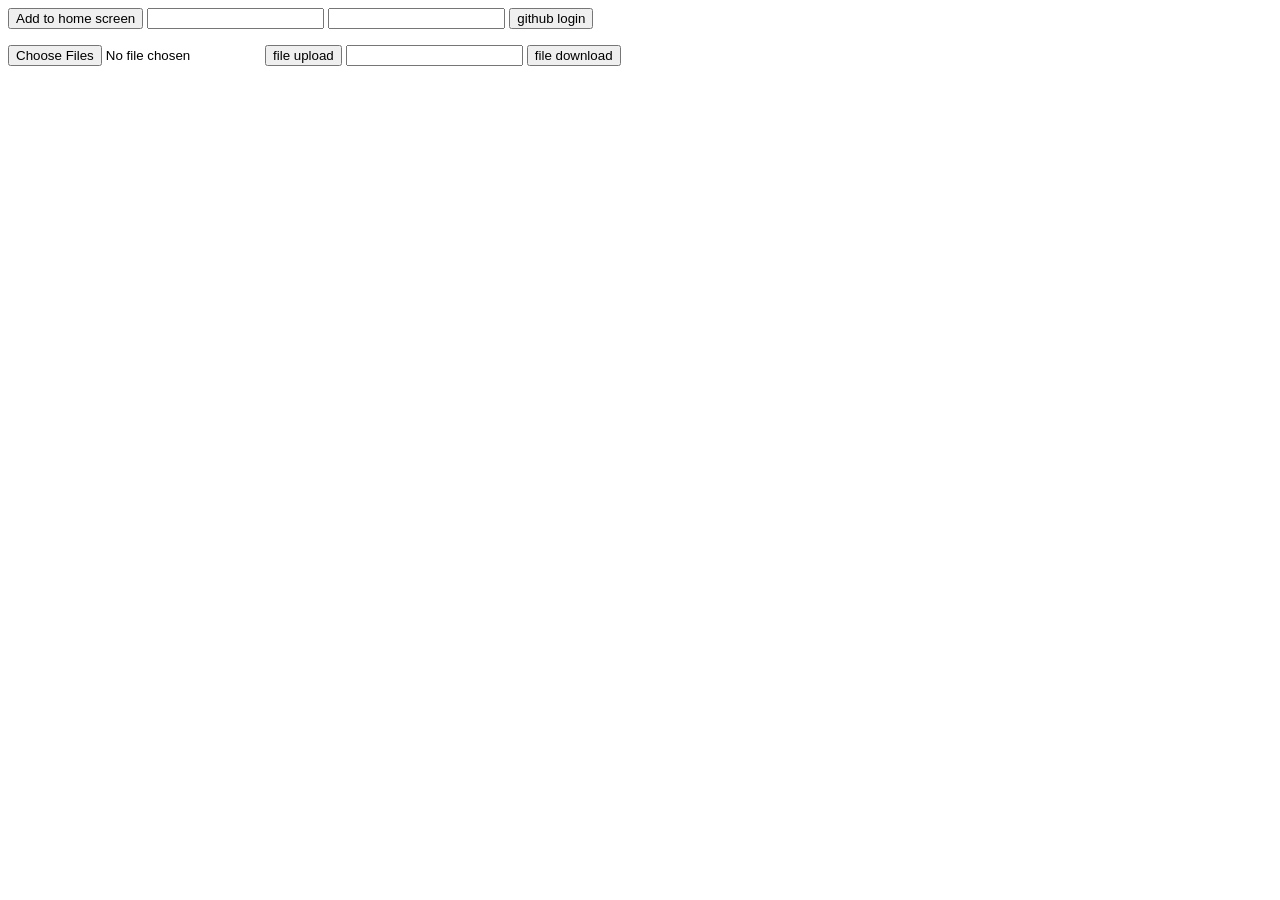
==== login.html @ 06b5f2d4 "commit" ====
<!DOCTYPE html>
<html lang="en" dir="auto">
  <head>
    <meta charset="utf-8">
    <link rel="icon" href="/pwa-example/icon/fox-icon.png">
    <title>github storage demo</title>
    <!-- <script src="/pwa-example/githubAPIadvance.js"></script> -->
    <link href="/pwa-example/style.css" rel="stylesheet">
    <script src="/pwa-example/db.js"></script>
    <script src="/pwa-example/index.js"></script><!-- defer -->
    <link rel="manifest" href="/pwa-example/manifest.json">
  </head>
  <body>
    <button id="home-add-button">Add to home screen</button>

    <input id="user-id" type="text">
    <input id="user-pw" type="password">
    <button id="login-button" onclick="basicAuth()">github login</button>

    <ul id="file-list">
      
    </ul>

    <input id="files" type="file" multiple>
    <button id="upload-button" onclick="upload()">file upload</button>

    <input type="text">
    <button id="download-button">file download</button>

    <div id="log">

    </div>

    <!-- <script src="password.js"></script> -->

  </body>
</html>
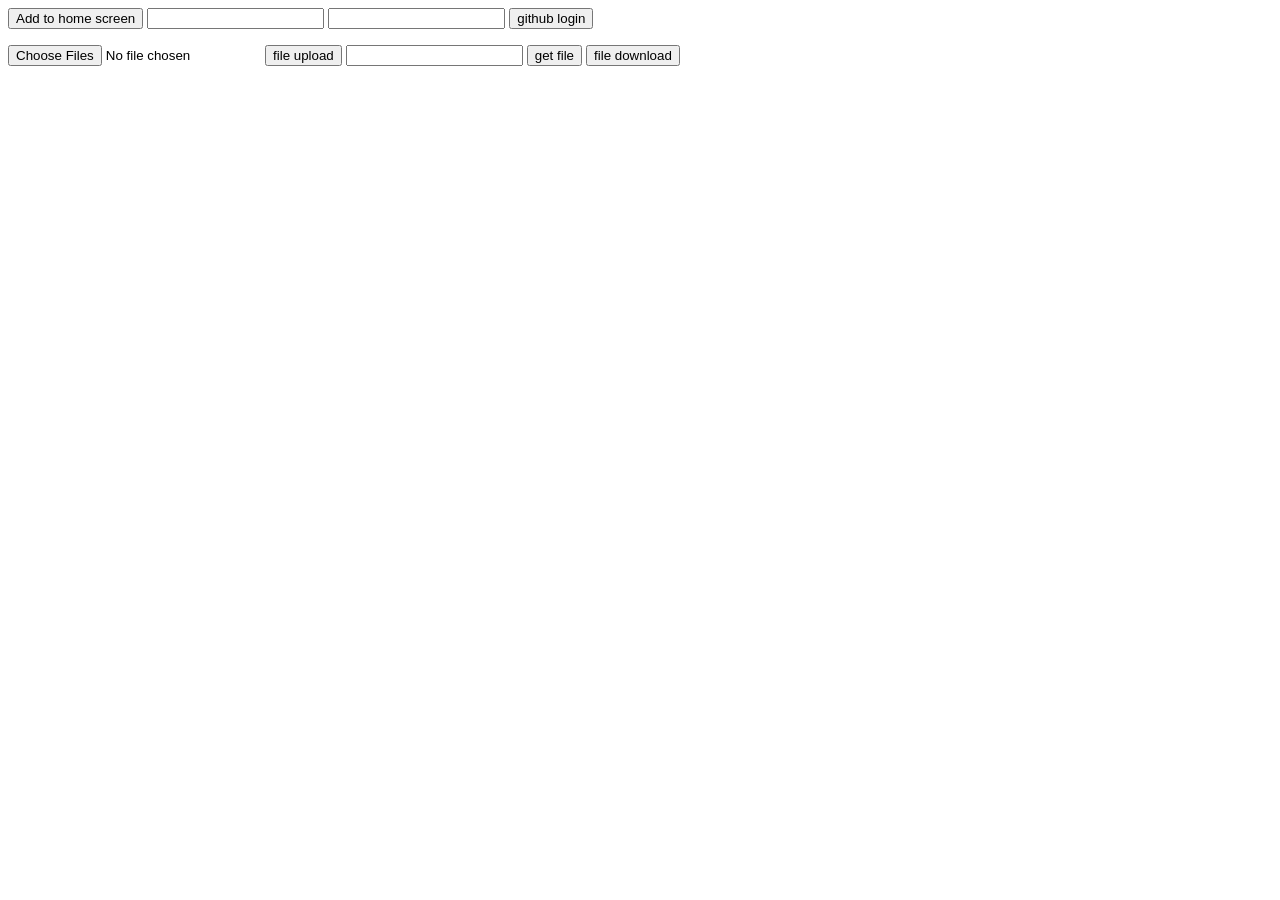
==== commit 860b008c: "v1.0" ====
--- a/login.html
+++ b/login.html
@@ -3,12 +3,12 @@
   <head>
     <meta charset="utf-8">
     <link rel="icon" href="/pwa-example/icon/fox-icon.png">
+    <link rel="manifest" href="/pwa-example/manifest.json">
     <title>github storage demo</title>
-    <!-- <script src="/pwa-example/githubAPIadvance.js"></script> -->
     <link href="/pwa-example/style.css" rel="stylesheet">
     <script src="/pwa-example/db.js"></script>
+    <script src="/pwa-example/github_front_API.js"></script>
     <script src="/pwa-example/index.js"></script><!-- defer -->
-    <link rel="manifest" href="/pwa-example/manifest.json">
   </head>
   <body>
     <button id="home-add-button">Add to home screen</button>
@@ -24,14 +24,15 @@
     <input id="files" type="file" multiple>
     <button id="upload-button" onclick="upload()">file upload</button>
 
-    <input type="text">
-    <button id="download-button">file download</button>
+    <input id="path" type="text">
+    <button id="get-button" onclick="get()">get file</button>
+    <button id="download-button" onclick="download()">file download</button>
 
     <div id="log">
 
     </div>
 
-    <!-- <script src="password.js"></script> -->
+    <!-- <script src="/pwa-example/password.js"></script> -->
 
   </body>
 </html>
